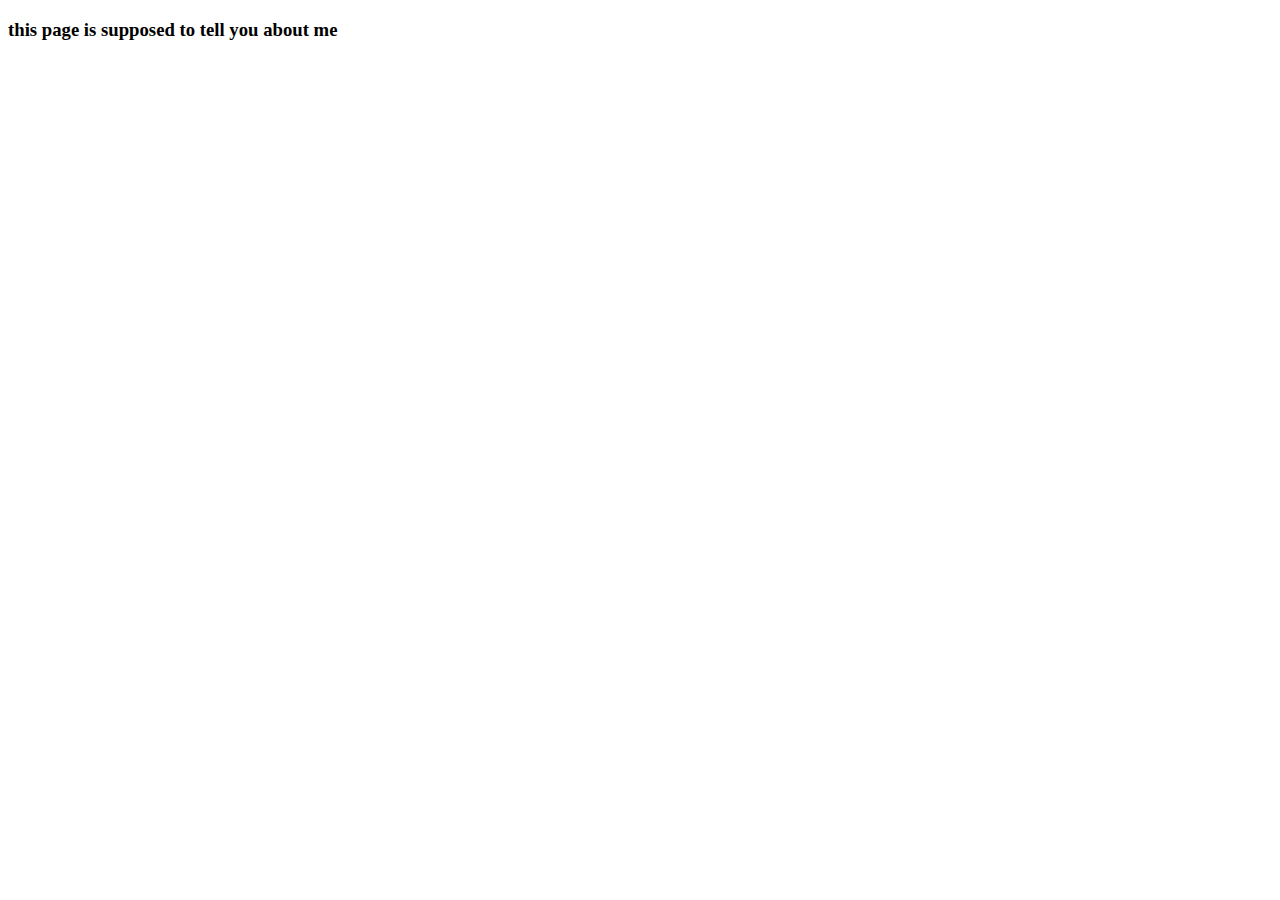
==== about.html @ bed67f28 "allmyfiles" ====
<!DOCTYPE html>
<html lang="en">
<head>
    <meta charset="UTF-8">
    <meta name="viewport" content="width=device-width, initial-scale=1.0">
    <title>About page</title>
</head>
<body>
    <h3> this page is supposed to tell you about me</h3>
</body>
</html>
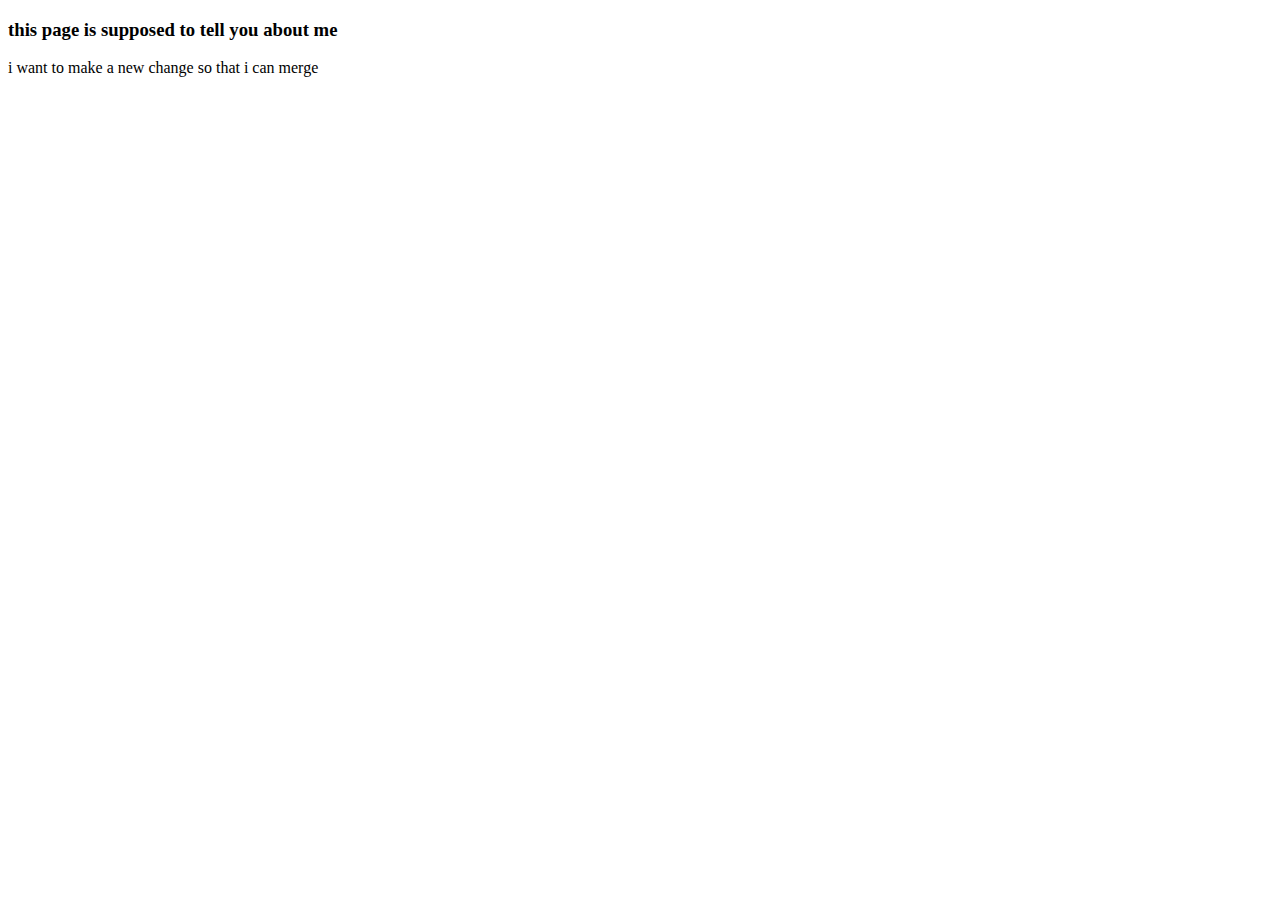
==== commit 42d428c3: "updated about" ====
--- a/about.html
+++ b/about.html
@@ -7,5 +7,6 @@
 </head>
 <body>
     <h3> this page is supposed to tell you about me</h3>
+    <p>i want to make a new change so that i can merge</p>
 </body>
 </html>